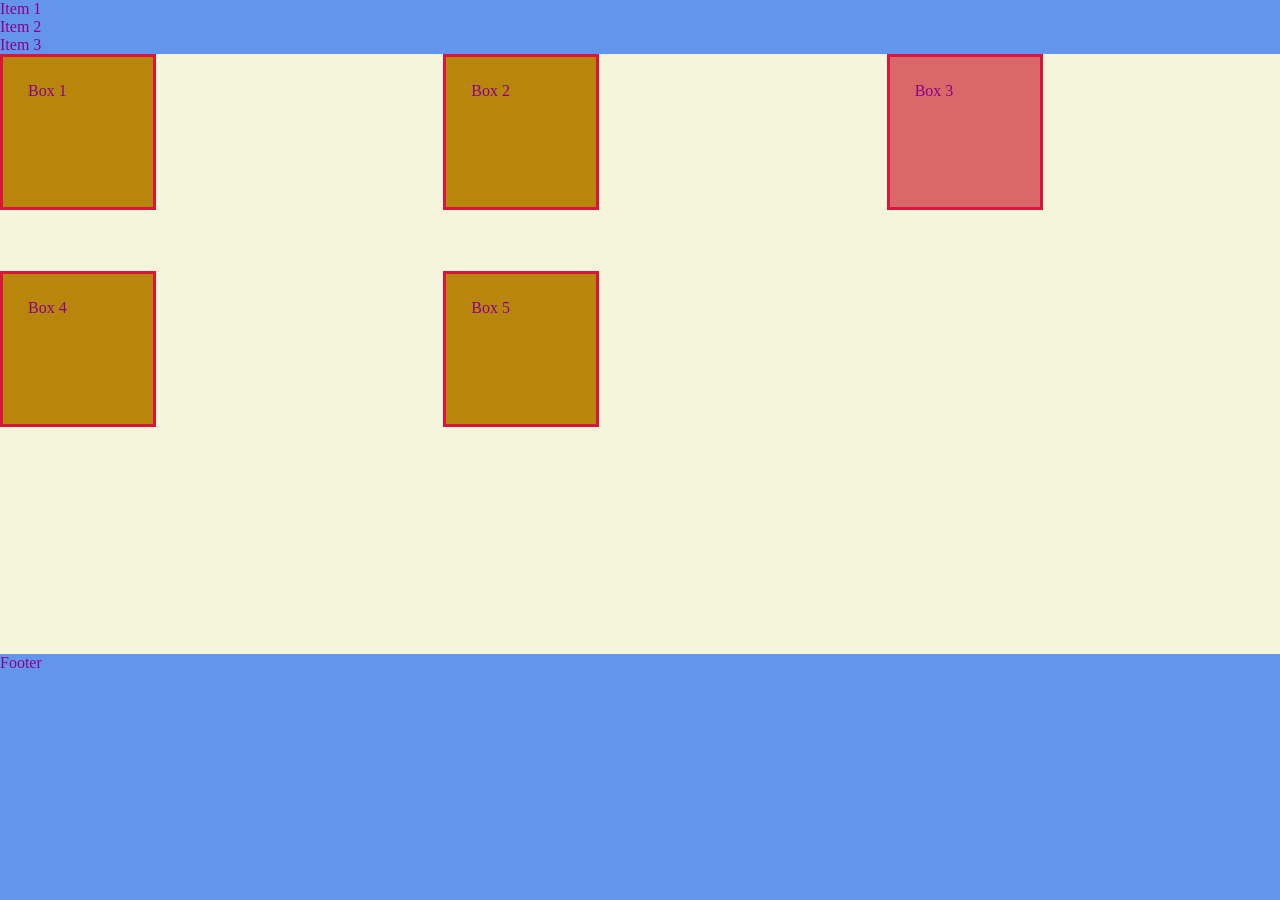
==== display_grid_index.html @ 5c8f4ba7 "Display Grid practise" ====
<!DOCTYPE html>
<html lang="eng">
  <head>
    <meta name="viewport" content="viewport-width=device-width scale =1.0">
    <meta name="description" content="Keyword">
    <link rel="stylesheet" href="./display_grid_stylesheet.css">
    <title>Flex box</title>
  </head>
  <body>
    <header>
      <nav>
        <ul>
          <li>
            Item 1
          </li>
          <li>
            Item 2
          </li>
          <li>
            Item 3
          </li>
        </ul>
      </nav>
    </header>
    <main>
      <section class="container">
        <div class="box">Box 1</div>
        <div class="box">Box 2</div>
        <div class="box">Box 3</div>
        <div class="box">Box 4</div>
        <div class="box">Box 5</div>
      </section>
    </main>
    <footer>
      <p>Footer</p>
    </footer>
  </body>
---- display_grid_stylesheet.css ----
* {
  margin : 0px;
  padding: 0px;
}

body {
  background-color:cornflowerblue;
  color:darkmagenta;
}

.container {
  background-color:beige;
  height: 600px;
  display: grid;
  grid-template-columns: repeat(3, 1fr);
  grid-template-rows: repeat(3, 1fr) ;
  gap: 50px;

}

.box:nth-child(3) {
  background-color: rgb(218, 104, 104);
}

.box {
  background-color: darkgoldenrod;
  border-style: solid;
  border-color: crimson;
  height: 100px;
  width: 100px;
  padding: 25px;
}
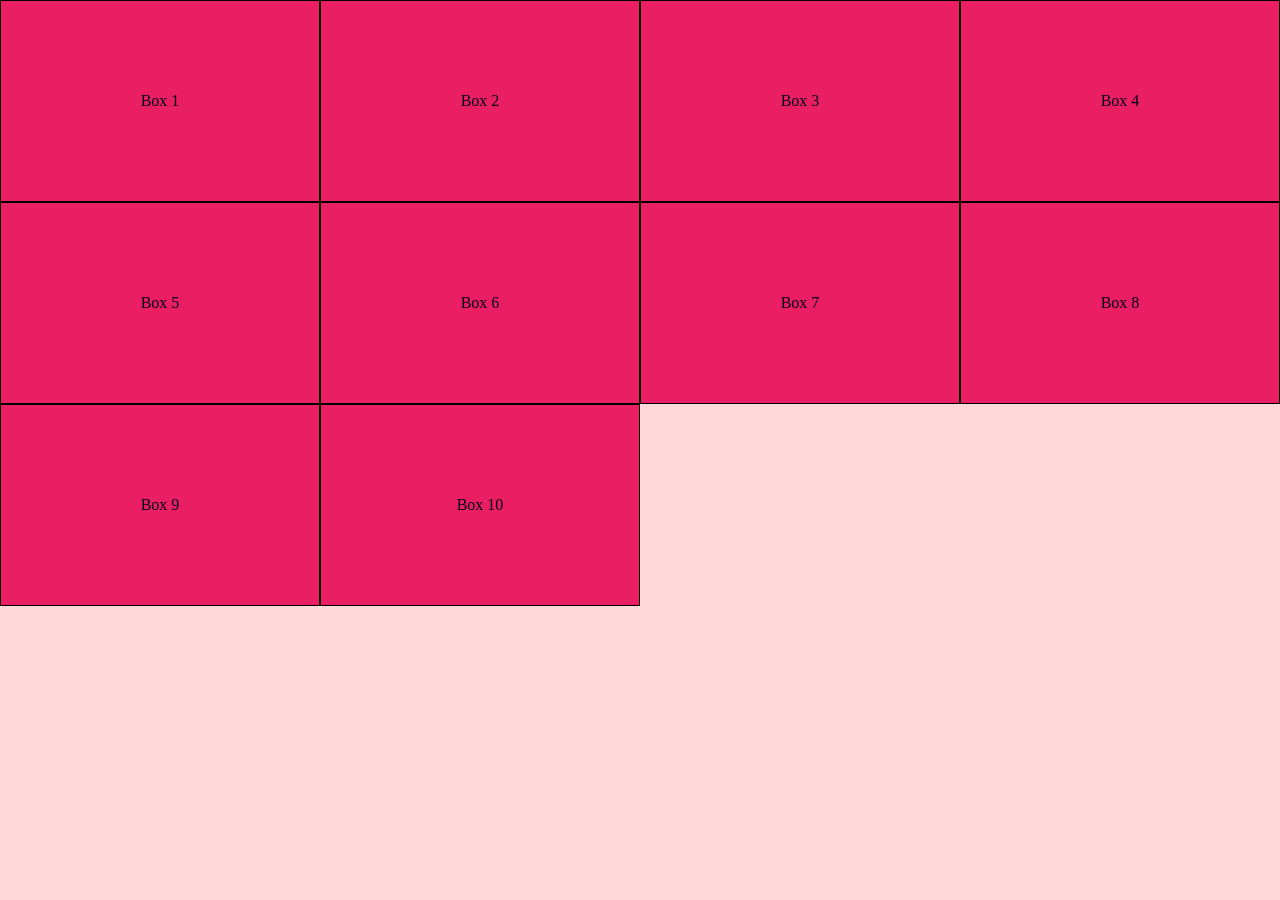
==== commit 1bfd06bb: "grid practice" ====
--- a/display_grid_index.html
+++ b/display_grid_index.html
@@ -1,37 +1,24 @@
 <!DOCTYPE html>
-<html lang="eng">
-  <head>
-    <meta name="viewport" content="viewport-width=device-width scale =1.0">
-    <meta name="description" content="Keyword">
-    <link rel="stylesheet" href="./display_grid_stylesheet.css">
-    <title>Flex box</title>
-  </head>
-  <body>
-    <header>
-      <nav>
-        <ul>
-          <li>
-            Item 1
-          </li>
-          <li>
-            Item 2
-          </li>
-          <li>
-            Item 3
-          </li>
-        </ul>
-      </nav>
-    </header>
-    <main>
-      <section class="container">
-        <div class="box">Box 1</div>
-        <div class="box">Box 2</div>
-        <div class="box">Box 3</div>
-        <div class="box">Box 4</div>
-        <div class="box">Box 5</div>
-      </section>
-    </main>
-    <footer>
-      <p>Footer</p>
-    </footer>
-  </body>+<html lang="en">
+<head>
+  <meta charset="UTF-8">
+  <meta name="viewport" content="width=device-width, initial-scale=1.0">
+  <title>Grid design</title>
+  <link rel="stylesheet" href="./display_grid_stylesheet.css">
+</head>
+<body>
+  <section class=container>
+    <div class="box">Box 1</div>
+    <div class="box">Box 2</div>
+    <div class="box">Box 3</div>
+    <div class="box">Box 4</div>
+    <div class="box">Box 5</div>
+    <div class="box">Box 6</div>
+    <div class="box">Box 7</div>
+    <div class="box">Box 8</div>
+    <div class="box">Box 9</div>
+    <div class="box">Box 10</div>
+  </section>  
+
+</body>
+</html>
--- a/display_grid_stylesheet.css
+++ b/display_grid_stylesheet.css
@@ -3,30 +3,30 @@
   padding: 0px;
 }
 
-body {
-  background-color:cornflowerblue;
-  color:darkmagenta;
+body{
+      color: #01011a;
+      border-radius: .2rem;
+      background-color: #ffd9d9;
 }
 
 .container {
-  background-color:beige;
-  height: 600px;
   display: grid;
-  grid-template-columns: repeat(3, 1fr);
-  grid-template-rows: repeat(3, 1fr) ;
-  gap: 50px;
-
-}
-
-.box:nth-child(3) {
-  background-color: rgb(218, 104, 104);
+  grid-template-rows: repeat(4, minmax(100px, auto));
+  grid-template-columns: repeat(4, minmax(100px, auto));
 }
 
 .box {
-  background-color: darkgoldenrod;
+  background-color: #e91e63;
   border-style: solid;
-  border-color: crimson;
-  height: 100px;
-  width: 100px;
-  padding: 25px;
-}+  border-color: black;
+  border-width: 1px;
+  height: 200px;
+  width: auto;
+  display: flex;
+  justify-content: center;
+  align-items: center;
+}
+
+
+
+
